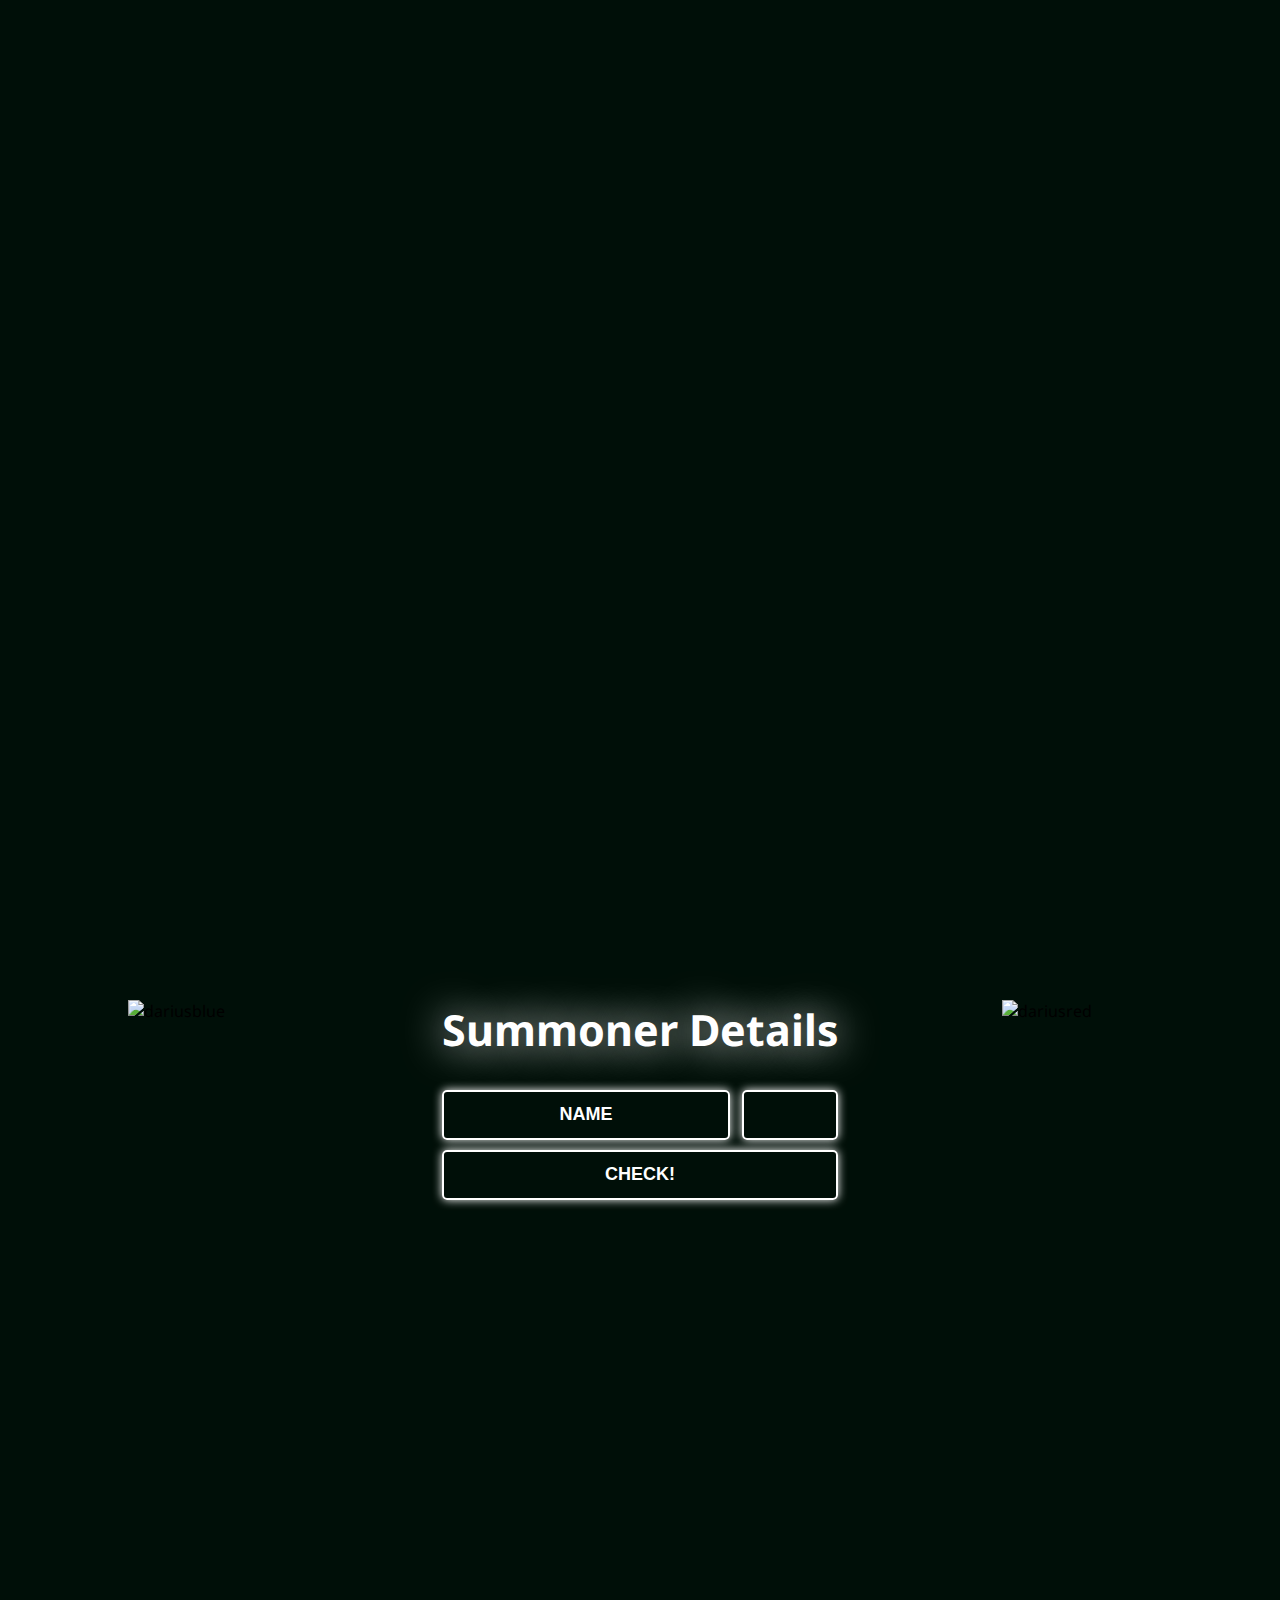
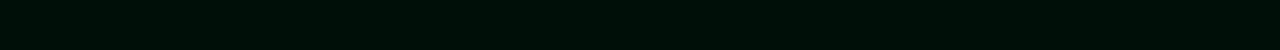
==== index.html @ 62c8da3a "Finish backend" ====
<!DOCTYPE html>
<!--
   ____ _               _                               
  / ___| |__   ___  ___| | __                           
 | |   | '_ \ / _ \/ __| |/ /                           
 | |___| | | |  __/ (__|   <                            
  \____|_| |_|\___|\___|_|\_\                           
 / ___| _   _ _ __ ___  _ __ ___   ___  _ __   ___ _ __ 
 \___ \| | | | '_ ` _ \| '_ ` _ \ / _ \| '_ \ / _ \ '__|
  ___) | |_| | | | | | | | | | | | (_) | | | |  __/ |   
 |____/ \__,_|_| |_| |_|_| |_| |_|\___/|_| |_|\___|_|   
                                                                
-->
<html lang="en">
<head>
    <meta charset="utf-8">
    <meta http-equiv="X-UA-Compatible" content="IE=edge">
    <title>CheckSummoner - Statystyki Graczy League of Legends</title>
    <meta name="viewport" content="width=device-width, initial-scale=1">
    <link rel="stylesheet" type="text/css" href="css/main.css" >

    <link href="https://fonts.googleapis.com/css?family=Noto+Sans:400,700&amp;subset=latin-ext" rel="stylesheet">

    <link rel="stylesheet" href="https://use.fontawesome.com/releases/v5.5.0/css/all.css" integrity="sha384-B4dIYHKNBt8Bc12p+WXckhzcICo0wtJAoU8YZTY5qE0Id1GSseTk6S+L3BlXeVIU" crossorigin="anonymous">

    <script src="https://code.jquery.com/jquery-3.3.1.min.js" integrity="sha256-FgpCb/KJQlLNfOu91ta32o/NMZxltwRo8QtmkMRdAu8=" crossorigin="anonymous"></script>
    
    <script src="js/form__server.js" type="text/javascript" async defer></script>
    <script src="js/getStats.js" type="text/javascript" async defer></script>

    <script src="https://www.google.com/recaptcha/api.js" async defer></script>
    
</head>
<body onselectstart="return false">

    <header>
        <div class="logo"></div>
    </header>

    <main>
        <div class="paralax">
            <h1 class="paralax__text fadein">League of Legends Players Statistics</h1>
            <h1 class="paralax__text paralax__text--sub fadein-delay">Straight from the official game servers</h1>
        </div>

        <div class="params">
            <h1 class="params__text">Summoner Details</h1>
            
            <div class="form">
                <label>
                    <input class="form__name" type="text" autocomplete="off" placeholder="NAME" onfocus="this.placeholder=''" onblur="this.placeholder='NAME'">  
                </label> 

                <label>
                    <div class="form__server">
                        <div class="form__caret-down"></div>
                    </div>
                </label>

                <label>
                    <button class="form__submit g-recaptcha" data-sitekey="6Le92XwUAAAAAMl_jkxFpJVlP50GqnJ6t_as2cTc" data-callback="getStats">CHECK!</button>
                </label>
            </div>

            <div class="servers">
                <div class="servers__item" data-server="NA" data-endpoint="na1">North America</div>
                <div class="servers__item" data-server="EUNE" data-endpoint="eun1">Europe North East</div>
                <div class="servers__item" data-server="EUW" data-endpoint="euw1">Europe West</div>
                <div class="servers__item" data-server="OCE" data-endpoint="oc1">Oceania</div>
                <div class="servers__item" data-server="LAN" data-endpoint="la1">Latin America North</div>
                <div class="servers__item" data-server="LAS" data-endpoint="la2">Latin America South</div>
                <div class="servers__item" data-server="BR" data-endpoint="br1">Brazil</div>
                <div class="servers__item" data-server="JP" data-endpoint="jp1">Japan</div>
                <div class="servers__item" data-server="KR" data-endpoint="kr">Republic of Korea</div>
                <div class="servers__item" data-server="TR" data-endpoint="tr1">Turkey</div>
                <div class="servers__item" data-server="RU" data-endpoint="ru">Russia</div>
                <div class="servers__item" data-server="STOP"><i class="fas fa-angle-right"></i></div>
            </div>

            <img class="params__image-left" src="img/dariusblue.png" alt="dariusblue">
            <img class="params__image-right" src="img/dariusred.png" alt="dariusred">
        </div>
    </main>
    
</body>
</html>
---- css/main.css ----
body {
  margin: 0;
  padding: 0;
  font-family: 'Noto Sans', sans-serif;
  background-color: #000F08;
  cursor: default;
}

/* Global styles */
@-webkit-keyframes fadein {
  from {
    opacity: 0;
    -webkit-transform: translateY(50%);
            transform: translateY(50%);
  }
  to {
    opacity: 1;
    -webkit-transform: translateY(0);
            transform: translateY(0);
  }
}
@keyframes fadein {
  from {
    opacity: 0;
    -webkit-transform: translateY(50%);
            transform: translateY(50%);
  }
  to {
    opacity: 1;
    -webkit-transform: translateY(0);
            transform: translateY(0);
  }
}

.fadein {
  opacity: 0;
  -webkit-animation: fadein 0.7s forwards ease-in-out;
          animation: fadein 0.7s forwards ease-in-out;
}

.fadein-delay {
  -webkit-animation: fadein 0.7s forwards 0.7s ease-in-out;
          animation: fadein 0.7s forwards 0.7s ease-in-out;
}

.logo {
  background-image: url("../img/banner.png");
  background-repeat: no-repeat;
  background-position: center;
  height: 100px;
}

/*Home Styles */
.paralax {
  height: 650px;
  background-image: url("../img/bg.jpg");
  background-repeat: no-repeat;
  background-attachment: fixed;
  background-size: cover;
  position: relative;
  overflow: hidden;
}

.paralax__text {
  text-align: center;
  margin-top: 260px;
  font-size: 40px;
  color: #fff;
  text-shadow: 0 0 50px #fff;
  text-transform: uppercase;
  font-weight: 900;
  opacity: 0;
}

.paralax__text--sub {
  font-size: 22px;
  margin: 0;
}

.params {
  height: 100vh;
  overflow: auto;
  position: relative;
}

.params__text {
  color: #fff;
  text-align: center;
  font-size: 43px;
  margin-top: 250px;
  text-shadow: 0 0 40px #fff;
}

.params .params__image-left, .params .params__image-right {
  width: 150px;
  position: absolute;
  top: 250px;
}

.params__image-left {
  left: 10%;
}

.params__image-right {
  right: 10%;
}

.form__name, .form__server, .form__submit, .servers__item {
  background: none;
  color: #fff;
  border: 2px solid #fff;
  -webkit-box-shadow: 0 0 10px #fff;
          box-shadow: 0 0 10px #fff;
  outline: none;
  font-weight: 900;
  font-size: 18px;
  margin: 2px;
  -webkit-transition: .5s ease-in-out;
  transition: .5s ease-in-out;
  height: 50px;
  -webkit-box-sizing: border-box;
          box-sizing: border-box;
  border-radius: 5px;
}

.form {
  width: 400px;
  margin-left: auto;
  margin-right: auto;
}

.form__name {
  padding: 5px;
  width: 72%;
  text-align: center;
}

.form__name:focus, .form__name:hover {
  -webkit-box-shadow: 0 0 30px #fff;
          box-shadow: 0 0 30px #fff;
}

.form__server {
  width: 24%;
  float: right;
  line-height: 46px;
  padding-left: 15px;
  position: relative;
}

.form__server::after {
  content: '\f0d7';
  font-family: "Font Awesome 5 Free";
  float: right;
  padding-right: 10px;
}

.form__server:focus, .form__server:hover {
  -webkit-box-shadow: 0 0 30px #fff;
          box-shadow: 0 0 30px #fff;
}

.form__submit {
  margin-top: 8px;
  width: calc(100% - 4px);
  position: relative;
  overflow: hidden;
}

.form__submit::before, .form__submit::after {
  content: '';
  position: absolute;
  background-color: #139A43;
  height: 300px;
  width: 300px;
  -webkit-transform: rotate(45deg);
          transform: rotate(45deg);
  -webkit-transition: .2s linear;
  transition: .2s linear;
  -webkit-transition-property: top, left, right;
  transition-property: top, left, right;
  z-index: -1;
}

.form__submit::before {
  top: -100px;
  left: -360px;
}

.form__submit::after {
  top: -160px;
  right: -360px;
}

.form__submit:focus::before, .form__submit:hover::before {
  left: -142px;
}

.form__submit:focus::after, .form__submit:hover::after {
  right: -127px;
}

.form__submit:focus, .form__submit:hover {
  border: 2px solid #139A43;
  -webkit-box-shadow: 0 0 30px #139A43;
          box-shadow: 0 0 30px #139A43;
}

.servers {
  width: 450px;
  margin-left: auto;
  margin-right: auto;
  text-align: center;
  overflow: auto;
  display: none;
}

.servers__item {
  height: 40px;
  width: calc(50% - 10px);
  float: left;
  font-size: 16px;
  padding: 5px;
  margin: 5px;
  -webkit-box-shadow: 0 0 5px #fff;
          box-shadow: 0 0 5px #fff;
}

::-webkit-input-placeholder {
  color: #fff;
  opacity: 1;
}

:-ms-input-placeholder {
  color: #fff;
  opacity: 1;
}

::-ms-input-placeholder {
  color: #fff;
  opacity: 1;
}

::placeholder {
  color: #fff;
  opacity: 1;
}
/*# sourceMappingURL=main.css.map */
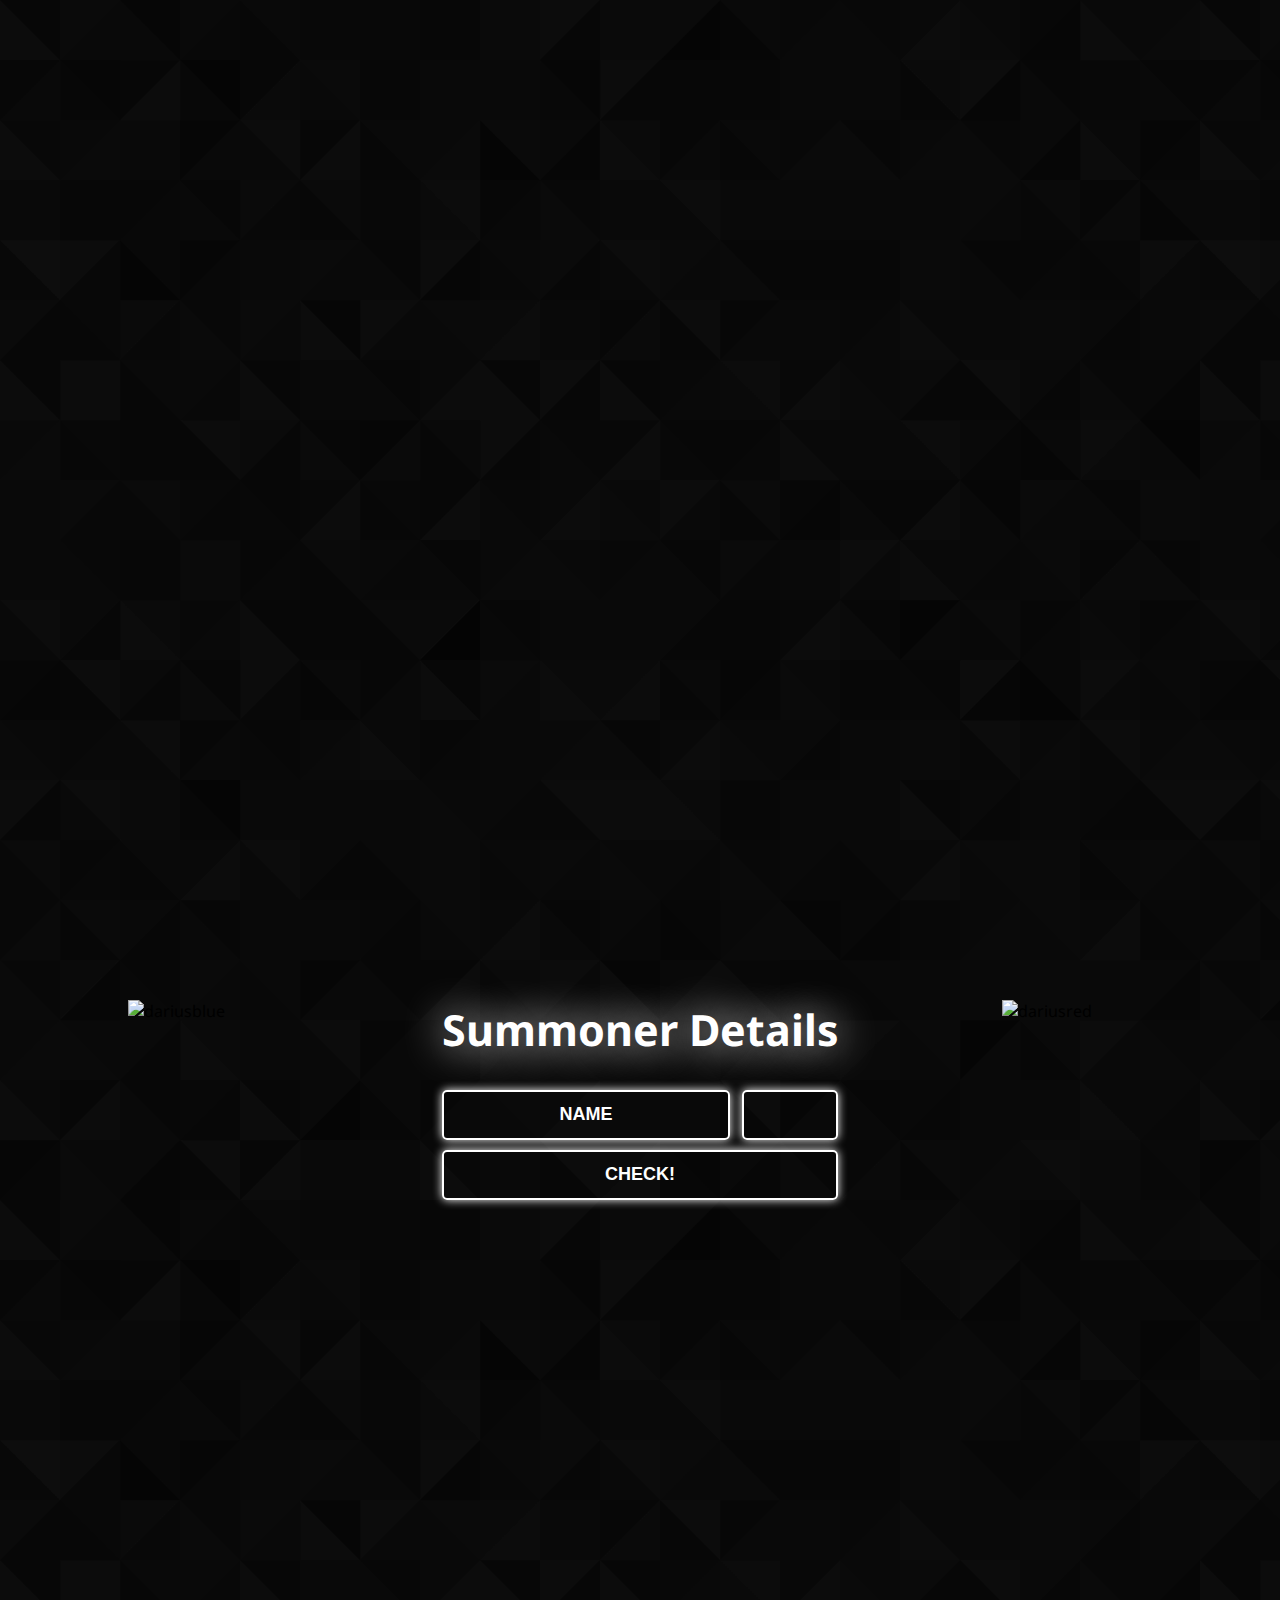
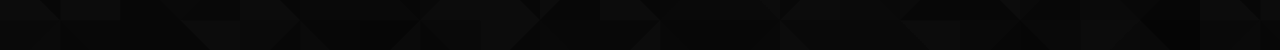
==== commit 33853cc1: "Complete prototype" ====
--- a/index.html
+++ b/index.html
@@ -1,86 +1,172 @@
 <!DOCTYPE html>
 <!--
-   ____ _               _                               
-  / ___| |__   ___  ___| | __                           
- | |   | '_ \ / _ \/ __| |/ /                           
- | |___| | | |  __/ (__|   <                            
-  \____|_| |_|\___|\___|_|\_\                           
- / ___| _   _ _ __ ___  _ __ ___   ___  _ __   ___ _ __ 
- \___ \| | | | '_ ` _ \| '_ ` _ \ / _ \| '_ \ / _ \ '__|
-  ___) | |_| | | | | | | | | | | | (_) | | | |  __/ |   
- |____/ \__,_|_| |_| |_|_| |_| |_|\___/|_| |_|\___|_|   
-                                                                
+	  ____ _               _
+	 / ___| |__   ___  ___| | __
+	| |   | '_ \ / _ \/ __| |/ /
+	| |___| | | |  __/ (__|   <
+	 \____|_| |_|\___|\___|_|\_\
+	/ ___| _   _ _ __ ___  _ __ ___   ___  _ __   ___ _ __
+	\___ \| | | | '_ ` _ \| '_ ` _ \ / _ \| '_ \ / _ \ '__|
+	 ___) | |_| | | | | | | | | | | | (_) | | | |  __/ |
+	|____/ \__,_|_| |_| |_|_| |_| |_|\___/|_| |_|\___|_|
 -->
 <html lang="en">
-<head>
-    <meta charset="utf-8">
-    <meta http-equiv="X-UA-Compatible" content="IE=edge">
-    <title>CheckSummoner - Statystyki Graczy League of Legends</title>
-    <meta name="viewport" content="width=device-width, initial-scale=1">
-    <link rel="stylesheet" type="text/css" href="css/main.css" >
+	<head>
+		<meta charset="utf-8" />
+		<meta http-equiv="X-UA-Compatible" content="IE=edge" />
 
-    <link href="https://fonts.googleapis.com/css?family=Noto+Sans:400,700&amp;subset=latin-ext" rel="stylesheet">
+		<title>CheckSummoner - League of Legends Players Statistics</title>
+		<meta
+			name="description"
+			content="Check stats of League of Legends players from around the world - quickly and without any problems. CheckSummoner is an extremely easy to use page that allows you to check the statistics of a given player."
+		/>
+		<meta
+			name="keywords"
+			content="league, legends, lol, match, summoner, stats, check, summoner, checksummoner, ga, ml, ShatterPlayer, mastery, masteries, ranked"
+		/>
 
-    <link rel="stylesheet" href="https://use.fontawesome.com/releases/v5.5.0/css/all.css" integrity="sha384-B4dIYHKNBt8Bc12p+WXckhzcICo0wtJAoU8YZTY5qE0Id1GSseTk6S+L3BlXeVIU" crossorigin="anonymous">
+		<meta name="viewport" content="width=device-width, initial-scale=1" />
+		<link rel="stylesheet" type="text/css" href="css/main.css" />
 
-    <script src="https://code.jquery.com/jquery-3.3.1.min.js" integrity="sha256-FgpCb/KJQlLNfOu91ta32o/NMZxltwRo8QtmkMRdAu8=" crossorigin="anonymous"></script>
-    
-    <script src="js/form__server.js" type="text/javascript" async defer></script>
-    <script src="js/getStats.js" type="text/javascript" async defer></script>
+		<link
+			href="https://fonts.googleapis.com/css?family=Noto+Sans:400,700&amp;subset=latin-ext"
+			rel="stylesheet"
+		/>
 
-    <script src="https://www.google.com/recaptcha/api.js" async defer></script>
-    
-</head>
-<body onselectstart="return false">
+		<link
+			rel="stylesheet"
+			href="https://use.fontawesome.com/releases/v5.5.0/css/all.css"
+			integrity="sha384-B4dIYHKNBt8Bc12p+WXckhzcICo0wtJAoU8YZTY5qE0Id1GSseTk6S+L3BlXeVIU"
+			crossorigin="anonymous"
+		/>
 
-    <header>
-        <div class="logo"></div>
-    </header>
+		<script
+			src="https://code.jquery.com/jquery-3.3.1.min.js"
+			integrity="sha256-FgpCb/KJQlLNfOu91ta32o/NMZxltwRo8QtmkMRdAu8="
+			crossorigin="anonymous"
+		></script>
 
-    <main>
-        <div class="paralax">
-            <h1 class="paralax__text fadein">League of Legends Players Statistics</h1>
-            <h1 class="paralax__text paralax__text--sub fadein-delay">Straight from the official game servers</h1>
-        </div>
+		<script
+			src="js/form__server.js"
+			type="text/javascript"
+			async
+			defer
+		></script>
+		<script src="js/CSAPI.js" type="text/javascript"></script>
 
-        <div class="params">
-            <h1 class="params__text">Summoner Details</h1>
-            
-            <div class="form">
-                <label>
-                    <input class="form__name" type="text" autocomplete="off" placeholder="NAME" onfocus="this.placeholder=''" onblur="this.placeholder='NAME'">  
-                </label> 
+		<script src="https://www.google.com/recaptcha/api.js" async defer></script>
 
-                <label>
-                    <div class="form__server">
-                        <div class="form__caret-down"></div>
-                    </div>
-                </label>
+		<meta
+			name="google-site-verification"
+			content="jsrsZYCieObOzCrytRKdNk5a-mWP0N6QZvrIZx-pI2w"
+		/>
+	</head>
+	<body onselectstart="return false">
+		<header><div class="logo"></div></header>
 
-                <label>
-                    <button class="form__submit g-recaptcha" data-sitekey="6Le92XwUAAAAAMl_jkxFpJVlP50GqnJ6t_as2cTc" data-callback="getStats">CHECK!</button>
-                </label>
-            </div>
+		<main>
+			<div class="paralax">
+				<h1 class="paralax__text fadein">
+					League of Legends Players Statistics
+				</h1>
+				<h1 class="paralax__text paralax__text--sub fadein-delay">
+					Straight from the official game servers
+				</h1>
+			</div>
 
-            <div class="servers">
-                <div class="servers__item" data-server="NA" data-endpoint="na1">North America</div>
-                <div class="servers__item" data-server="EUNE" data-endpoint="eun1">Europe North East</div>
-                <div class="servers__item" data-server="EUW" data-endpoint="euw1">Europe West</div>
-                <div class="servers__item" data-server="OCE" data-endpoint="oc1">Oceania</div>
-                <div class="servers__item" data-server="LAN" data-endpoint="la1">Latin America North</div>
-                <div class="servers__item" data-server="LAS" data-endpoint="la2">Latin America South</div>
-                <div class="servers__item" data-server="BR" data-endpoint="br1">Brazil</div>
-                <div class="servers__item" data-server="JP" data-endpoint="jp1">Japan</div>
-                <div class="servers__item" data-server="KR" data-endpoint="kr">Republic of Korea</div>
-                <div class="servers__item" data-server="TR" data-endpoint="tr1">Turkey</div>
-                <div class="servers__item" data-server="RU" data-endpoint="ru">Russia</div>
-                <div class="servers__item" data-server="STOP"><i class="fas fa-angle-right"></i></div>
-            </div>
+			<div class="params">
+				<h1 class="params__text">Summoner Details</h1>
 
-            <img class="params__image-left" src="img/dariusblue.png" alt="dariusblue">
-            <img class="params__image-right" src="img/dariusred.png" alt="dariusred">
-        </div>
-    </main>
-    
-</body>
-</html>+				<div class="form">
+					<label>
+						<input
+							class="form__name"
+							type="text"
+							autocomplete="off"
+							placeholder="NAME"
+							onfocus="this.placeholder=''"
+							onblur="this.placeholder='NAME'"
+						/>
+					</label>
+
+					<label>
+						<div class="form__server"><div class="form__caret-down"></div></div>
+					</label>
+
+					<label>
+						<button class="form__submit" onclick="submit()">CHECK!</button>
+					</label>
+
+					<div class="form__error"></div>
+
+					<div class="form__overlay"></div>
+
+					<div
+						class="g-recaptcha"
+						data-sitekey="6Le92XwUAAAAAMl_jkxFpJVlP50GqnJ6t_as2cTc"
+						data-callback="getStats"
+						data-size="invisible"
+					></div>
+				</div>
+
+				<div class="servers">
+					<div class="servers__item" data-server="NA" data-endpoint="na1">
+						North America
+					</div>
+					<div class="servers__item" data-server="EUNE" data-endpoint="eun1">
+						Europe North East
+					</div>
+					<div class="servers__item" data-server="EUW" data-endpoint="euw1">
+						Europe West
+					</div>
+					<div class="servers__item" data-server="OCE" data-endpoint="oc1">
+						Oceania
+					</div>
+					<div class="servers__item" data-server="LAN" data-endpoint="la1">
+						Latin America North
+					</div>
+					<div class="servers__item" data-server="LAS" data-endpoint="la2">
+						Latin America South
+					</div>
+					<div class="servers__item" data-server="BR" data-endpoint="br1">
+						Brazil
+					</div>
+					<div class="servers__item" data-server="JP" data-endpoint="jp1">
+						Japan
+					</div>
+					<div class="servers__item" data-server="KR" data-endpoint="kr">
+						Republic of Korea
+					</div>
+					<div class="servers__item" data-server="TR" data-endpoint="tr1">
+						Turkey
+					</div>
+					<div class="servers__item" data-server="RU" data-endpoint="ru">
+						Russia
+					</div>
+					<div class="servers__item" data-server="STOP">
+						<i class="fas fa-angle-right"></i>
+					</div>
+				</div>
+
+				<img
+					class="params__image-left"
+					src="img/dariusblue.png"
+					alt="dariusblue"
+				/>
+				<img
+					class="params__image-right"
+					src="img/dariusred.png"
+					alt="dariusred"
+				/>
+			</div>
+		</main>
+
+		<div class="change"></div>
+
+		<!--
+			<script>
+				$("main").load("stats.html");
+			</script>
+		-->
+	</body>
+</html>
--- a/css/main.css
+++ b/css/main.css
@@ -1,9 +1,13 @@
+/* Background pattern from Toptal Subtle Patterns */
 body {
   margin: 0;
   padding: 0;
-  font-family: 'Noto Sans', sans-serif;
-  background-color: #000F08;
+  font-family: "Noto Sans", sans-serif;
+  background-color: #000f08;
   cursor: default;
+  overflow-x: hidden;
+  position: relative;
+  background-image: url("../img/stats_bg.png");
 }
 
 /* Global styles */
@@ -50,7 +54,21 @@
   height: 100px;
 }
 
-/*Home Styles */
+.change {
+  width: 100%;
+  height: 100%;
+  background-color: white;
+  position: fixed;
+  top: 0;
+  left: 100%;
+}
+
+.change--animate {
+  -webkit-animation: change .3s forwards linear;
+          animation: change .3s forwards linear;
+}
+
+/* Home Styles */
 .paralax {
   height: 650px;
   background-image: url("../img/bg.jpg");
@@ -115,8 +133,8 @@
   font-weight: 900;
   font-size: 18px;
   margin: 2px;
-  -webkit-transition: .5s ease-in-out;
-  transition: .5s ease-in-out;
+  -webkit-transition: 0.2s ease-in-out;
+  transition: 0.2s ease-in-out;
   height: 50px;
   -webkit-box-sizing: border-box;
           box-sizing: border-box;
@@ -127,17 +145,19 @@
   width: 400px;
   margin-left: auto;
   margin-right: auto;
+  position: relative;
 }
 
 .form__name {
   padding: 5px;
   width: 72%;
   text-align: center;
+  float: left;
 }
 
 .form__name:focus, .form__name:hover {
-  -webkit-box-shadow: 0 0 30px #fff;
-          box-shadow: 0 0 30px #fff;
+  -webkit-box-shadow: 0 0 20px #fff;
+          box-shadow: 0 0 20px #fff;
 }
 
 .form__server {
@@ -149,15 +169,15 @@
 }
 
 .form__server::after {
-  content: '\f0d7';
+  content: "\f0d7";
   font-family: "Font Awesome 5 Free";
   float: right;
   padding-right: 10px;
 }
 
 .form__server:focus, .form__server:hover {
-  -webkit-box-shadow: 0 0 30px #fff;
-          box-shadow: 0 0 30px #fff;
+  -webkit-box-shadow: 0 0 20px #fff;
+          box-shadow: 0 0 20px #fff;
 }
 
 .form__submit {
@@ -165,18 +185,22 @@
   width: calc(100% - 4px);
   position: relative;
   overflow: hidden;
+  -webkit-transition-property: border, -webkit-box-shadow;
+  transition-property: border, -webkit-box-shadow;
+  transition-property: box-shadow, border;
+  transition-property: box-shadow, border, -webkit-box-shadow;
 }
 
 .form__submit::before, .form__submit::after {
-  content: '';
+  content: "";
   position: absolute;
-  background-color: #139A43;
+  background-color: #139a43;
   height: 300px;
   width: 300px;
   -webkit-transform: rotate(45deg);
           transform: rotate(45deg);
-  -webkit-transition: .2s linear;
-  transition: .2s linear;
+  -webkit-transition: 0.2s linear;
+  transition: 0.2s linear;
   -webkit-transition-property: top, left, right;
   transition-property: top, left, right;
   z-index: -1;
@@ -201,9 +225,33 @@
 }
 
 .form__submit:focus, .form__submit:hover {
-  border: 2px solid #139A43;
-  -webkit-box-shadow: 0 0 30px #139A43;
-          box-shadow: 0 0 30px #139A43;
+  border: 2px solid #139a43;
+  -webkit-box-shadow: 0 0 30px #139a43;
+          box-shadow: 0 0 30px #139a43;
+}
+
+.form__submit--clicked {
+  background-color: #139a43;
+  border: 2px solid #139a43;
+  -webkit-box-shadow: 0 0 30px #139a43;
+          box-shadow: 0 0 30px #139a43;
+}
+
+.form__error {
+  color: #bc0000;
+  font-weight: 900;
+  text-align: center;
+  font-size: 22px;
+  margin-top: 10px;
+}
+
+.form__overlay {
+  display: none;
+  position: absolute;
+  width: 100%;
+  height: 100%;
+  top: 0;
+  left: 0;
 }
 
 .servers {
@@ -245,4 +293,230 @@
   color: #fff;
   opacity: 1;
 }
+
+/* Stats Styles */
+.player {
+  width: 100%;
+  height: 150px;
+  display: -webkit-box;
+  display: -ms-flexbox;
+  display: flex;
+  -webkit-box-pack: center;
+      -ms-flex-pack: center;
+          justify-content: center;
+  -webkit-box-align: center;
+      -ms-flex-align: center;
+          align-items: center;
+}
+
+.player__icon {
+  height: 100px;
+  border-radius: 5px;
+  margin-right: 30px;
+}
+
+.player__nick {
+  color: white;
+  font-weight: 900;
+  font-size: 30px;
+}
+
+.player__lvl {
+  font-weight: 900;
+  margin-left: 30px;
+  font-size: 26px;
+  color: #139a43;
+}
+
+.wrapper0 {
+  min-height: 400px;
+  width: 100%;
+  display: -webkit-box;
+  display: -ms-flexbox;
+  display: flex;
+  -webkit-box-align: center;
+      -ms-flex-align: center;
+          align-items: center;
+  -webkit-box-pack: center;
+      -ms-flex-pack: center;
+          justify-content: center;
+}
+
+.wrapper1 {
+  width: 100%;
+  min-height: 200px;
+  display: -webkit-box;
+  display: -ms-flexbox;
+  display: flex;
+  -ms-flex-wrap: wrap;
+      flex-wrap: wrap;
+  -webkit-box-pack: center;
+      -ms-flex-pack: center;
+          justify-content: center;
+}
+
+.rank, .rank__overlay {
+  display: -webkit-box;
+  display: -ms-flexbox;
+  display: flex;
+  -webkit-box-pack: center;
+      -ms-flex-pack: center;
+          justify-content: center;
+  -webkit-box-align: center;
+      -ms-flex-align: center;
+          align-items: center;
+  -webkit-box-orient: vertical;
+  -webkit-box-direction: normal;
+      -ms-flex-direction: column;
+          flex-direction: column;
+}
+
+.rank {
+  width: calc(100% / 3);
+  position: relative;
+}
+
+.rank__img {
+  width: 40%;
+  -webkit-transition: opacity 0.3s ease-in-out;
+  transition: opacity 0.3s ease-in-out;
+}
+
+.rank__text {
+  color: white;
+  font-weight: 900;
+  font-size: 18px;
+  line-height: 20px;
+}
+
+.rank__text--green {
+  color: #139a43;
+}
+
+.rank__text--red {
+  color: #bc0000;
+}
+
+.rank__text--blue {
+  color: #001f86;
+}
+
+.rank__overlay {
+  position: absolute;
+  top: 0;
+  left: 0;
+  width: 100%;
+  height: 100%;
+  opacity: 0;
+  -webkit-transition: opacity 0.3s ease-in-out;
+  transition: opacity 0.3s ease-in-out;
+}
+
+.rank--has-hover:hover .rank__img {
+  opacity: 0;
+}
+
+.rank--has-hover:hover .rank__overlay {
+  opacity: 1;
+}
+
+.mastery {
+  display: -webkit-box;
+  display: -ms-flexbox;
+  display: flex;
+  -webkit-box-pack: center;
+      -ms-flex-pack: center;
+          justify-content: center;
+  -webkit-box-align: center;
+      -ms-flex-align: center;
+          align-items: center;
+  -webkit-box-orient: vertical;
+  -webkit-box-direction: normal;
+      -ms-flex-direction: column;
+          flex-direction: column;
+  width: calc(100% / 3);
+}
+
+.mastery:hover .mastery__text--lvl {
+  opacity: 0;
+}
+
+.mastery:hover .mastery__text--points {
+  opacity: 1;
+}
+
+.mastery__img {
+  border-radius: 5px;
+  width: 140px;
+}
+
+.mastery__text {
+  font-weight: 900;
+  color: white;
+  font-size: 22px;
+  -webkit-transition: opacity 0.3s ease-in-out;
+  transition: opacity 0.3s ease-in-out;
+}
+
+.mastery__text--lvl {
+  font-size: 15px;
+  color: #139a43;
+  opacity: 1;
+}
+
+.mastery__text--points {
+  font-size: 15px;
+  color: #001f86;
+  display: block;
+  position: relative;
+  bottom: 20px;
+  opacity: 0;
+}
+
+.match {
+  margin: 5px;
+  width: 500px;
+  height: 200px;
+  display: -webkit-box;
+  display: -ms-flexbox;
+  display: flex;
+  -webkit-box-pack: center;
+      -ms-flex-pack: center;
+          justify-content: center;
+  -webkit-box-align: center;
+      -ms-flex-align: center;
+          align-items: center;
+}
+
+.match__info {
+  padding: 0 20px;
+}
+
+.match__text {
+  display: block;
+  color: white;
+  font-weight: 900;
+  font-size: 19px;
+}
+
+.match__text--champ {
+  font-size: 27px;
+}
+
+.match__text--lane {
+  color: #bc0000;
+}
+
+.match__text--time {
+  color: #139a43;
+}
+
+.line {
+  width: 80%;
+  height: 2px;
+  background-color: white;
+  opacity: 0.5;
+  margin-left: auto;
+  margin-right: auto;
+}
 /*# sourceMappingURL=main.css.map */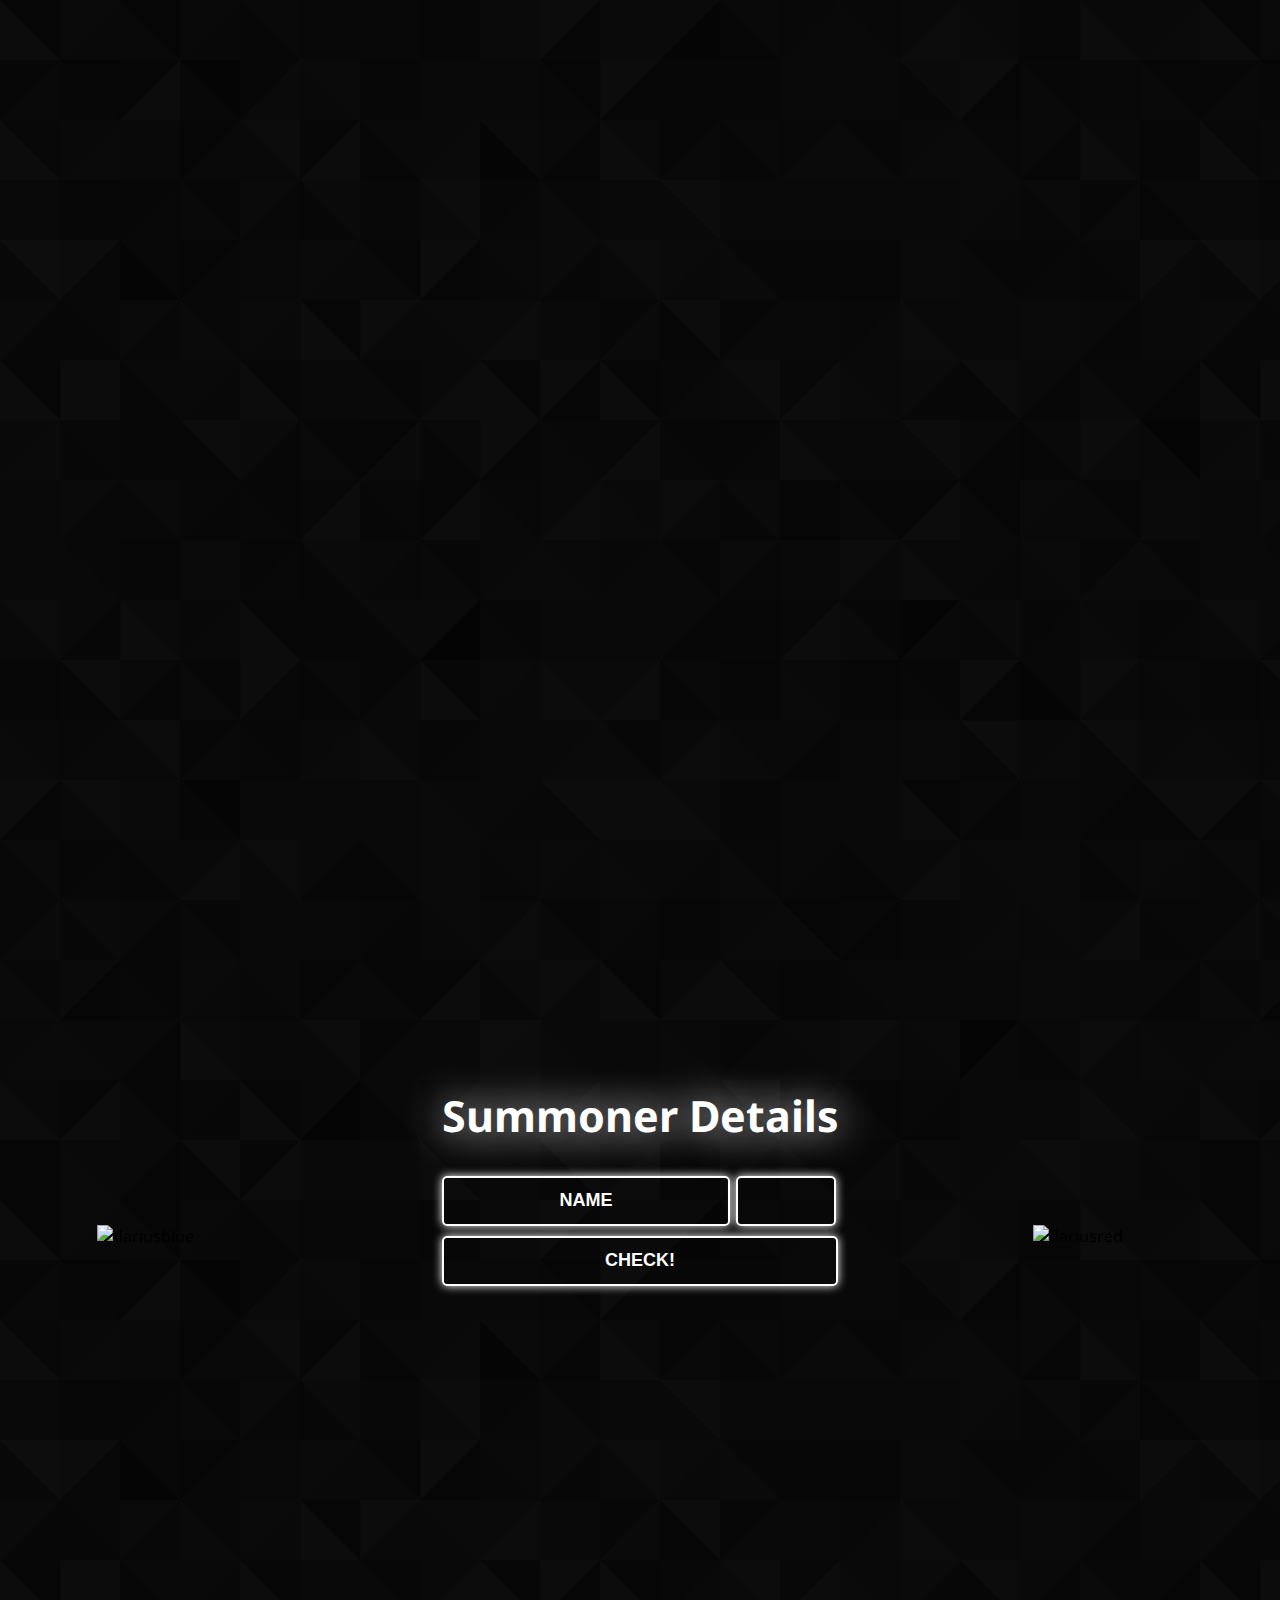
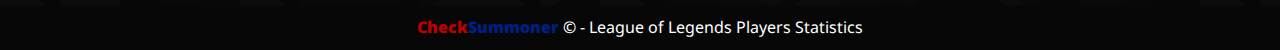
==== commit a7c36cf4: "Working on mobile version" ====
--- a/index.html
+++ b/index.html
@@ -56,6 +56,84 @@
 
 		<script src="https://www.google.com/recaptcha/api.js" async defer></script>
 
+		<!--Favicon-->
+		<link
+			rel="apple-touch-icon"
+			sizes="57x57"
+			href="img/favicon/apple-icon-57x57.png"
+		/>
+		<link
+			rel="apple-touch-icon"
+			sizes="60x60"
+			href="img/favicon/apple-icon-60x60.png"
+		/>
+		<link
+			rel="apple-touch-icon"
+			sizes="72x72"
+			href="img/favicon/apple-icon-72x72.png"
+		/>
+		<link
+			rel="apple-touch-icon"
+			sizes="76x76"
+			href="img/favicon/apple-icon-76x76.png"
+		/>
+		<link
+			rel="apple-touch-icon"
+			sizes="114x114"
+			href="img/favicon/apple-icon-114x114.png"
+		/>
+		<link
+			rel="apple-touch-icon"
+			sizes="120x120"
+			href="img/favicon/apple-icon-120x120.png"
+		/>
+		<link
+			rel="apple-touch-icon"
+			sizes="144x144"
+			href="img/favicon/apple-icon-144x144.png"
+		/>
+		<link
+			rel="apple-touch-icon"
+			sizes="152x152"
+			href="img/favicon/apple-icon-152x152.png"
+		/>
+		<link
+			rel="apple-touch-icon"
+			sizes="180x180"
+			href="img/favicon/apple-icon-180x180.png"
+		/>
+		<link
+			rel="icon"
+			type="image/png"
+			sizes="192x192"
+			href="img/favicon/android-icon-192x192.png"
+		/>
+		<link
+			rel="icon"
+			type="image/png"
+			sizes="32x32"
+			href="img/favicon/favicon-32x32.png"
+		/>
+		<link
+			rel="icon"
+			type="image/png"
+			sizes="96x96"
+			href="img/favicon/favicon-96x96.png"
+		/>
+		<link
+			rel="icon"
+			type="image/png"
+			sizes="16x16"
+			href="img/favicon/favicon-16x16.png"
+		/>
+		<meta name="msapplication-TileColor" content="#ffffff" />
+		<meta
+			name="msapplication-TileImage"
+			content="img/favicon/ms-icon-144x144.png"
+		/>
+		<meta name="theme-color" content="#ffffff" />
+		<!-- -->
+
 		<meta
 			name="google-site-verification"
 			content="jsrsZYCieObOzCrytRKdNk5a-mWP0N6QZvrIZx-pI2w"
@@ -69,7 +147,10 @@
 				<h1 class="paralax__text fadein">
 					League of Legends Players Statistics
 				</h1>
-				<h1 class="paralax__text paralax__text--sub fadein-delay">
+				<h1
+					class="paralax__text paralax__text--sub fadein-delay"
+					data-depth="0.6"
+				>
 					Straight from the official game servers
 				</h1>
 			</div>
@@ -77,89 +158,102 @@
 			<div class="params">
 				<h1 class="params__text">Summoner Details</h1>
 
-				<div class="form">
-					<label>
-						<input
-							class="form__name"
-							type="text"
-							autocomplete="off"
-							placeholder="NAME"
-							onfocus="this.placeholder=''"
-							onblur="this.placeholder='NAME'"
-						/>
-					</label>
-
-					<label>
-						<div class="form__server"><div class="form__caret-down"></div></div>
-					</label>
-
-					<label>
-						<button class="form__submit" onclick="submit()">CHECK!</button>
-					</label>
-
-					<div class="form__error"></div>
-
-					<div class="form__overlay"></div>
-
-					<div
-						class="g-recaptcha"
-						data-sitekey="6Le92XwUAAAAAMl_jkxFpJVlP50GqnJ6t_as2cTc"
-						data-callback="getStats"
-						data-size="invisible"
-					></div>
+				<div class="params__flex-wrapper">
+					<div class="form">
+						<label>
+							<input
+								class="form__name"
+								type="text"
+								autocomplete="off"
+								placeholder="NAME"
+								onfocus="this.placeholder=''"
+								onblur="this.placeholder='NAME'"
+							/>
+						</label>
+
+						<label>
+							<div class="form__server">
+								<div class="form__caret-down"></div>
+							</div>
+						</label>
+
+						<label>
+							<button class="form__submit" onclick="submit()">CHECK!</button>
+						</label>
+
+						<div class="form__error"></div>
+
+						<div class="form__overlay"></div>
+
+						<div
+							class="g-recaptcha"
+							data-sitekey="6Le92XwUAAAAAMl_jkxFpJVlP50GqnJ6t_as2cTc"
+							data-callback="getStats"
+							data-size="invisible"
+							data-error-callback="error"
+						></div>
+					</div>
+
+					<div class="servers">
+						<div class="servers__item" data-server="NA" data-endpoint="na1">
+							North America
+						</div>
+						<div class="servers__item" data-server="EUNE" data-endpoint="eun1">
+							Europe North East
+						</div>
+						<div class="servers__item" data-server="EUW" data-endpoint="euw1">
+							Europe West
+						</div>
+						<div class="servers__item" data-server="OCE" data-endpoint="oc1">
+							Oceania
+						</div>
+						<div class="servers__item" data-server="LAN" data-endpoint="la1">
+							Latin America North
+						</div>
+						<div class="servers__item" data-server="LAS" data-endpoint="la2">
+							Latin America South
+						</div>
+						<div class="servers__item" data-server="BR" data-endpoint="br1">
+							Brazil
+						</div>
+						<div class="servers__item" data-server="JP" data-endpoint="jp1">
+							Japan
+						</div>
+						<div class="servers__item" data-server="KR" data-endpoint="kr">
+							Republic of Korea
+						</div>
+						<div class="servers__item" data-server="TR" data-endpoint="tr1">
+							Turkey
+						</div>
+						<div class="servers__item" data-server="RU" data-endpoint="ru">
+							Russia
+						</div>
+						<div class="servers__item" data-server="STOP">
+							<i class="fas fa-angle-right"></i>
+						</div>
+					</div>
+
+					<img
+						class="params__image-left"
+						src="img/dariusblue.png"
+						alt="dariusblue"
+					/>
+					<img
+						class="params__image-right"
+						src="img/dariusred.png"
+						alt="dariusred"
+					/>
 				</div>
-
-				<div class="servers">
-					<div class="servers__item" data-server="NA" data-endpoint="na1">
-						North America
-					</div>
-					<div class="servers__item" data-server="EUNE" data-endpoint="eun1">
-						Europe North East
-					</div>
-					<div class="servers__item" data-server="EUW" data-endpoint="euw1">
-						Europe West
-					</div>
-					<div class="servers__item" data-server="OCE" data-endpoint="oc1">
-						Oceania
-					</div>
-					<div class="servers__item" data-server="LAN" data-endpoint="la1">
-						Latin America North
-					</div>
-					<div class="servers__item" data-server="LAS" data-endpoint="la2">
-						Latin America South
-					</div>
-					<div class="servers__item" data-server="BR" data-endpoint="br1">
-						Brazil
-					</div>
-					<div class="servers__item" data-server="JP" data-endpoint="jp1">
-						Japan
-					</div>
-					<div class="servers__item" data-server="KR" data-endpoint="kr">
-						Republic of Korea
-					</div>
-					<div class="servers__item" data-server="TR" data-endpoint="tr1">
-						Turkey
-					</div>
-					<div class="servers__item" data-server="RU" data-endpoint="ru">
-						Russia
-					</div>
-					<div class="servers__item" data-server="STOP">
-						<i class="fas fa-angle-right"></i>
-					</div>
-				</div>
-
-				<img
-					class="params__image-left"
-					src="img/dariusblue.png"
-					alt="dariusblue"
-				/>
-				<img
-					class="params__image-right"
-					src="img/dariusred.png"
-					alt="dariusred"
-				/>
 			</div>
 		</main>
+
+		<footer>
+			<div class="footer">
+				<span class="footer__redtext">Check</span
+				><span class="footer__bluetext">Summoner</span> &copy; - League of
+				Legends Players Statistics
+			</div>
+		</footer>
 
 		<div class="change"></div>
 
@@ -167,6 +261,5 @@
 			<script>
 				$("main").load("stats.html");
 			</script>
-		-->
-	</body>
+		--></body>
 </html>
--- a/css/main.css
+++ b/css/main.css
@@ -3,7 +3,7 @@
   margin: 0;
   padding: 0;
   font-family: "Noto Sans", sans-serif;
-  background-color: #000f08;
+  background-color: #070707;
   cursor: default;
   overflow-x: hidden;
   position: relative;
@@ -54,6 +54,13 @@
   height: 100px;
 }
 
+@media only screen and (max-width: 680px) {
+  .logo {
+    background-image: url("../img/bannermobile.png");
+    height: 60px;
+  }
+}
+
 .change {
   width: 100%;
   height: 100%;
@@ -66,6 +73,31 @@
 .change--animate {
   -webkit-animation: change .3s forwards linear;
           animation: change .3s forwards linear;
+}
+
+.footer {
+  width: 100%;
+  height: 5vh;
+  background-color: #070707;
+  color: white;
+  text-align: center;
+  line-height: 5vh;
+}
+
+.footer__redtext {
+  color: #bc0000;
+  font-weight: 900;
+}
+
+.footer__bluetext {
+  color: #001f86;
+  font-weight: 900;
+}
+
+@media only screen and (max-width: 680px) {
+  .footer {
+    font-size: 12px;
+  }
 }
 
 /* Home Styles */
@@ -75,13 +107,23 @@
   background-repeat: no-repeat;
   background-attachment: fixed;
   background-size: cover;
-  position: relative;
-  overflow: hidden;
+  overflow: auto;
+  display: -webkit-box;
+  display: -ms-flexbox;
+  display: flex;
+  -webkit-box-pack: center;
+      -ms-flex-pack: center;
+          justify-content: center;
+  -ms-flex-line-pack: center;
+      align-content: center;
+  -webkit-box-orient: vertical;
+  -webkit-box-direction: normal;
+      -ms-flex-direction: column;
+          flex-direction: column;
 }
 
 .paralax__text {
   text-align: center;
-  margin-top: 260px;
   font-size: 40px;
   color: #fff;
   text-shadow: 0 0 50px #fff;
@@ -92,38 +134,73 @@
 
 .paralax__text--sub {
   font-size: 22px;
-  margin: 0;
+}
+
+@media only screen and (max-width: 680px) {
+  .paralax {
+    height: 500px;
+  }
+  .paralax__text {
+    font-size: 30px;
+  }
+  .paralax__text--sub {
+    font-size: 14px;
+  }
 }
 
 .params {
-  height: 100vh;
+  height: 95vh;
   overflow: auto;
-  position: relative;
+  display: -webkit-box;
+  display: -ms-flexbox;
+  display: flex;
+  -webkit-box-orient: vertical;
+  -webkit-box-direction: normal;
+      -ms-flex-direction: column;
+          flex-direction: column;
+  -webkit-box-align: center;
+      -ms-flex-align: center;
+          align-items: center;
+  -webkit-box-pack: center;
+      -ms-flex-pack: center;
+          justify-content: center;
 }
 
 .params__text {
   color: #fff;
   text-align: center;
   font-size: 43px;
-  margin-top: 250px;
   text-shadow: 0 0 40px #fff;
 }
 
-.params .params__image-left, .params .params__image-right {
+.params__flex-wrapper {
+  width: 100%;
+  height: auto;
+  display: -webkit-box;
+  display: -ms-flexbox;
+  display: flex;
+  -webkit-box-align: center;
+      -ms-flex-align: center;
+          align-items: center;
+  -ms-flex-pack: distribute;
+      justify-content: space-around;
+  -webkit-box-orient: horizontal;
+  -webkit-box-direction: normal;
+      -ms-flex-direction: row;
+          flex-direction: row;
+}
+
+.params__image-left, .params__image-right {
   width: 150px;
-  position: absolute;
-  top: 250px;
 }
 
 .params__image-left {
-  left: 10%;
-}
-
-.params__image-right {
-  right: 10%;
-}
-
-.form__name, .form__server, .form__submit, .servers__item {
+  -webkit-box-ordinal-group: 0;
+      -ms-flex-order: -1;
+          order: -1;
+}
+
+.servers__item {
   background: none;
   color: #fff;
   border: 2px solid #fff;
@@ -143,14 +220,30 @@
 
 .form {
   width: 400px;
-  margin-left: auto;
-  margin-right: auto;
   position: relative;
+}
+
+.form__name, .form__server, .form__submit {
+  background: none;
+  color: #fff;
+  border: 2px solid #fff;
+  -webkit-box-shadow: 0 0 10px #fff;
+          box-shadow: 0 0 10px #fff;
+  outline: none;
+  font-weight: 900;
+  font-size: 18px;
+  margin: 2px;
+  -webkit-transition: 0.2s ease-in-out;
+  transition: 0.2s ease-in-out;
+  height: 50px;
+  -webkit-box-sizing: border-box;
+          box-sizing: border-box;
+  border-radius: 5px;
 }
 
 .form__name {
   padding: 5px;
-  width: 72%;
+  width: calc(73% - 4px);
   text-align: center;
   float: left;
 }
@@ -161,11 +254,11 @@
 }
 
 .form__server {
-  width: 24%;
-  float: right;
+  width: calc(27% - 8px);
+  float: left;
   line-height: 46px;
   padding-left: 15px;
-  position: relative;
+  margin-left: 4px;
 }
 
 .form__server::after {
@@ -254,10 +347,17 @@
   left: 0;
 }
 
+@media only screen and (max-width: 680px) {
+  .form {
+    width: 340px;
+  }
+  .form__name, .form__server, .form__submit {
+    font-size: 15px;
+  }
+}
+
 .servers {
-  width: 450px;
-  margin-left: auto;
-  margin-right: auto;
+  width: 400px;
   text-align: center;
   overflow: auto;
   display: none;
@@ -294,6 +394,21 @@
   opacity: 1;
 }
 
+@media only screen and (max-width: 680px) {
+  .params__image-left, .params__image-right {
+    display: none;
+  }
+  .params__text {
+    font-size: 32px;
+  }
+}
+
+@media only screen and (max-width: 800px) {
+  .params__image-left, .params__image-right {
+    display: none;
+  }
+}
+
 /* Stats Styles */
 .player {
   width: 100%;
@@ -329,7 +444,7 @@
 }
 
 .wrapper0 {
-  min-height: 400px;
+  height: 400px;
   width: 100%;
   display: -webkit-box;
   display: -ms-flexbox;
@@ -489,7 +604,8 @@
 }
 
 .match__info {
-  padding: 0 20px;
+  padding-left: 20px;
+  width: 200px;
 }
 
 .match__text {
@@ -499,6 +615,13 @@
   font-size: 19px;
 }
 
+.match__text--nothing {
+  width: 100%;
+  text-align: center;
+  font-size: 30px;
+  margin-top: 75px;
+}
+
 .match__text--champ {
   font-size: 27px;
 }
@@ -509,6 +632,7 @@
 
 .match__text--time {
   color: #139a43;
+  width: 160px;
 }
 
 .line {
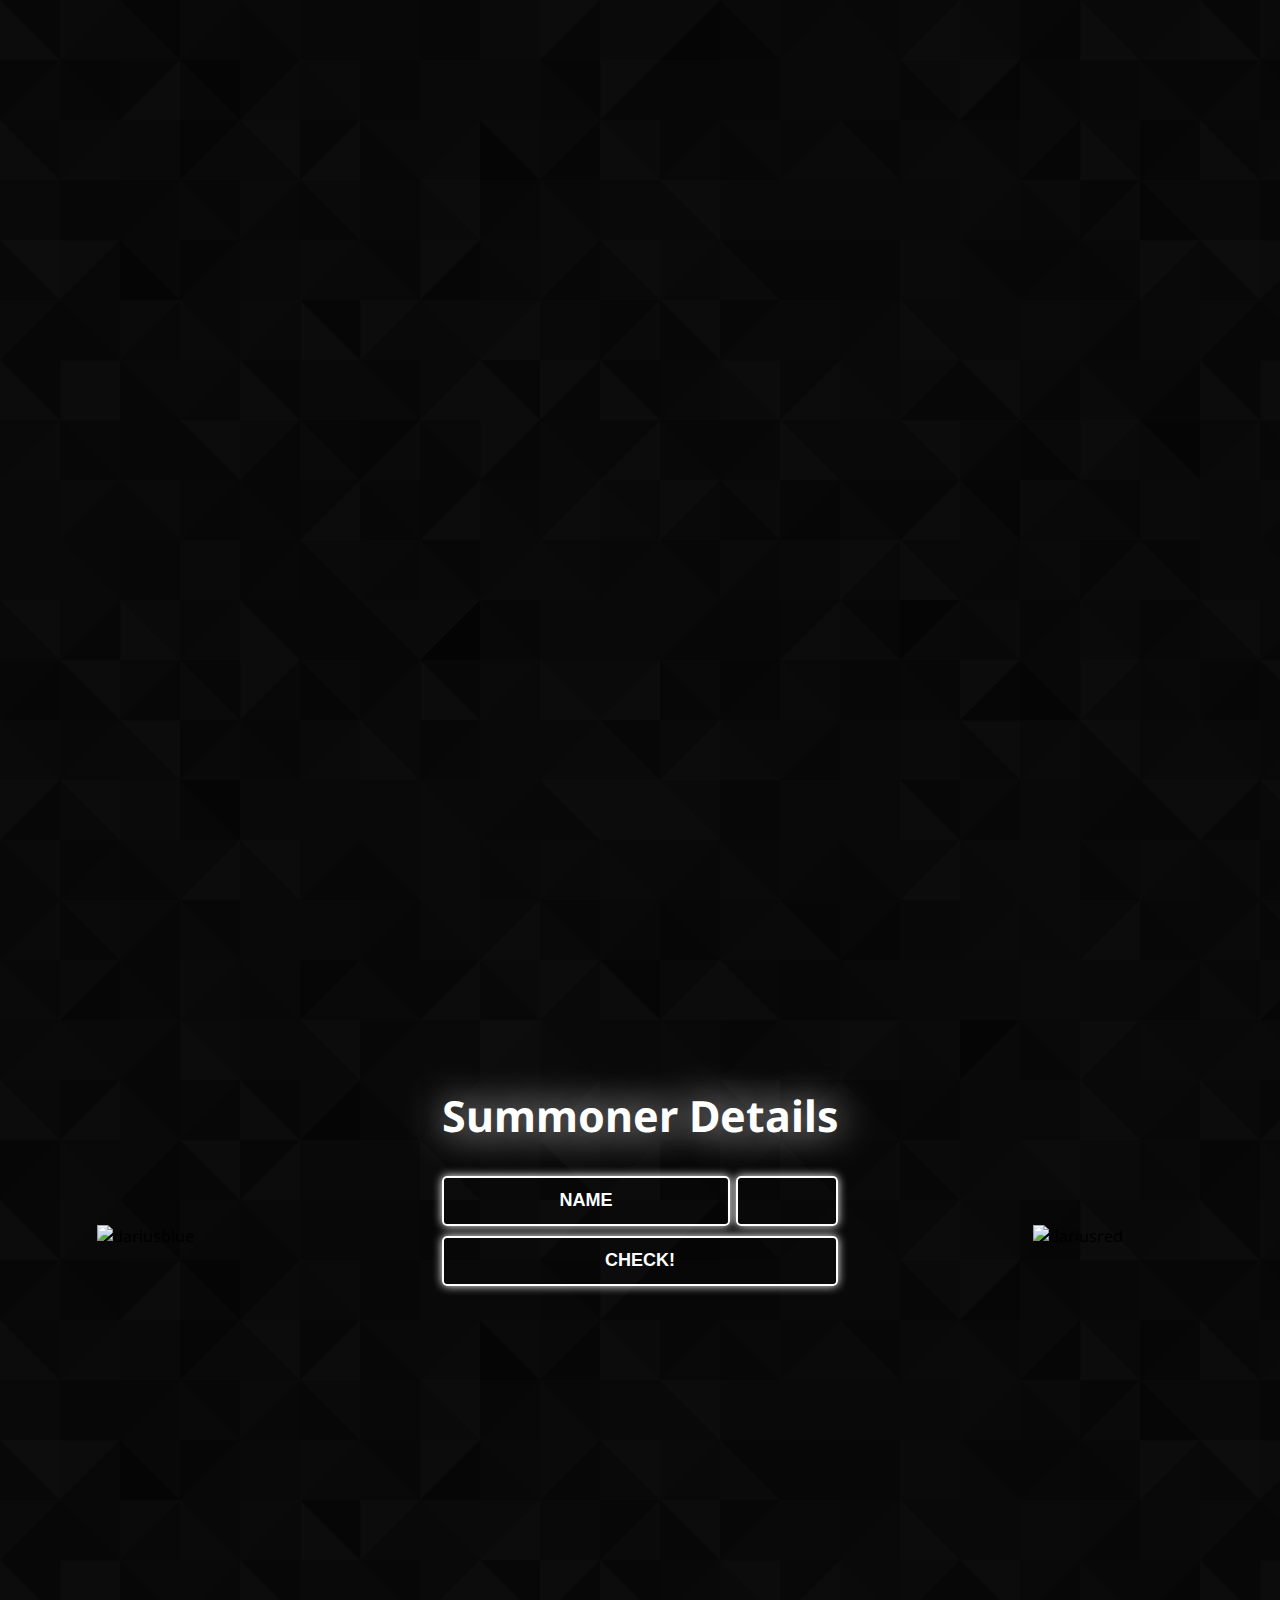
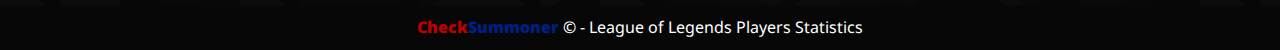
==== commit b589d1bc: "Working on mobile version" ====
--- a/index.html
+++ b/index.html
@@ -257,9 +257,8 @@
 
 		<div class="change"></div>
 
-		<!--
-			<script>
-				$("main").load("stats.html");
-			</script>
-		--></body>
+		<!-- <script>
+			$("main").load("stats.html");
+		</script> -->
+	</body>
 </html>
--- a/css/main.css
+++ b/css/main.css
@@ -136,7 +136,7 @@
   font-size: 22px;
 }
 
-@media only screen and (max-width: 680px) {
+@media only screen and (max-width: 700px) {
   .paralax {
     height: 500px;
   }
@@ -254,7 +254,7 @@
 }
 
 .form__server {
-  width: calc(27% - 8px);
+  width: calc(27% - 6px);
   float: left;
   line-height: 46px;
   padding-left: 15px;
@@ -347,7 +347,7 @@
   left: 0;
 }
 
-@media only screen and (max-width: 680px) {
+@media only screen and (max-width: 700px) {
   .form {
     width: 340px;
   }
@@ -368,12 +368,19 @@
   width: calc(50% - 10px);
   float: left;
   font-size: 16px;
-  padding: 5px;
   margin: 5px;
+  padding: 6px;
   -webkit-box-shadow: 0 0 5px #fff;
           box-shadow: 0 0 5px #fff;
 }
 
+@media only screen and (max-width: 700px) {
+  .servers__item {
+    font-size: 13px;
+    padding: 8px;
+  }
+}
+
 ::-webkit-input-placeholder {
   color: #fff;
   opacity: 1;
@@ -394,7 +401,7 @@
   opacity: 1;
 }
 
-@media only screen and (max-width: 680px) {
+@media only screen and (max-width: 700px) {
   .params__image-left, .params__image-right {
     display: none;
   }
@@ -443,8 +450,25 @@
   color: #139a43;
 }
 
+@media only screen and (max-width: 700px) {
+  .player {
+    height: 100px;
+  }
+  .player__icon {
+    height: 50px;
+    margin-right: 10px;
+  }
+  .player__nick {
+    font-size: 16px;
+  }
+  .player__lvl {
+    font-size: 15px;
+    margin-left: 15px;
+  }
+}
+
 .wrapper0 {
-  height: 400px;
+  min-height: 400px;
   width: 100%;
   display: -webkit-box;
   display: -ms-flexbox;
@@ -455,6 +479,18 @@
   -webkit-box-pack: center;
       -ms-flex-pack: center;
           justify-content: center;
+  padding: 18px 0;
+}
+
+@media only screen and (max-width: 700px) {
+  .wrapper0 {
+    -webkit-box-orient: vertical;
+    -webkit-box-direction: normal;
+        -ms-flex-direction: column;
+            flex-direction: column;
+    -ms-flex-line-pack: distribute;
+        align-content: space-around;
+  }
 }
 
 .wrapper1 {
@@ -487,7 +523,9 @@
 }
 
 .rank {
-  width: calc(100% / 3);
+  -webkit-box-flex: 1;
+      -ms-flex: 1;
+          flex: 1;
   position: relative;
 }
 
@@ -588,6 +626,18 @@
   opacity: 0;
 }
 
+@media only screen and (max-width: 700px) {
+  .mastery__img {
+    width: 100px;
+  }
+  .mastery__text {
+    font-size: 14px;
+  }
+  .mastery__text--lvl {
+    font-size: 12px;
+  }
+}
+
 .match {
   margin: 5px;
   width: 500px;
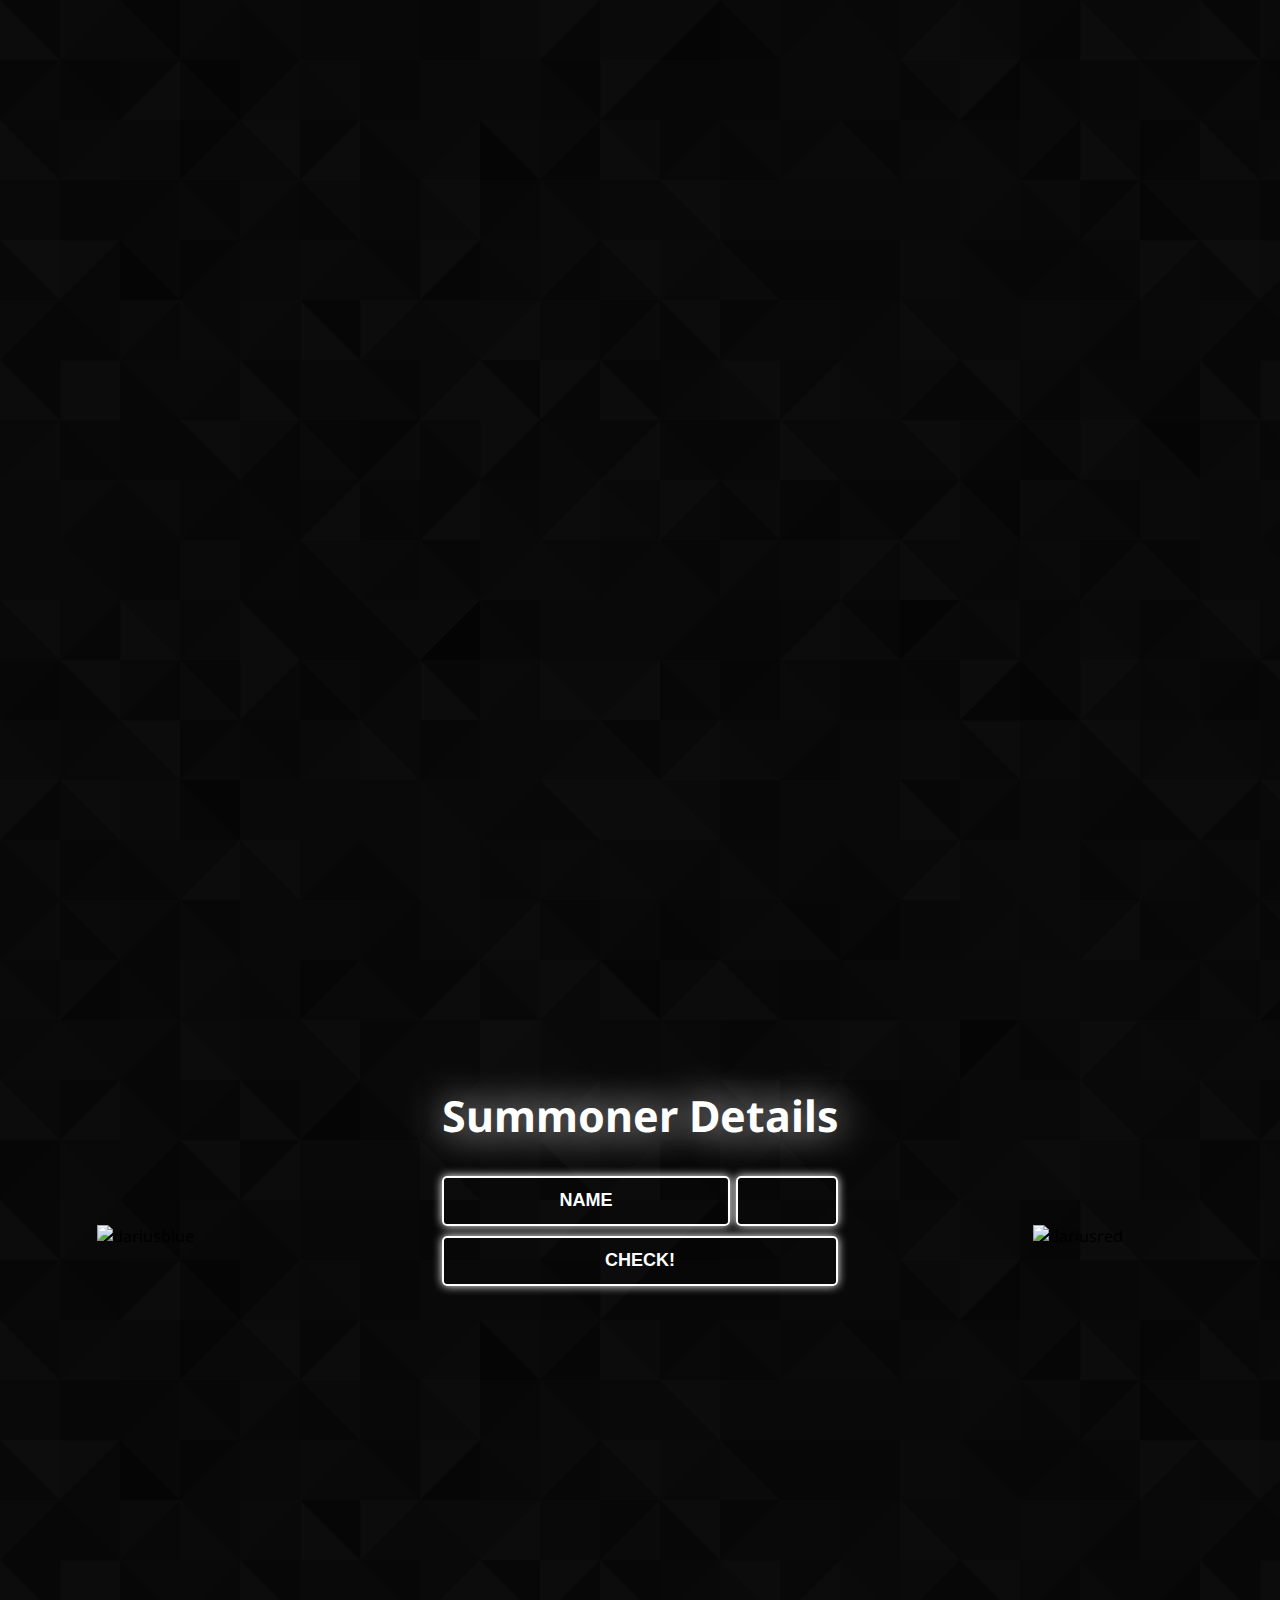
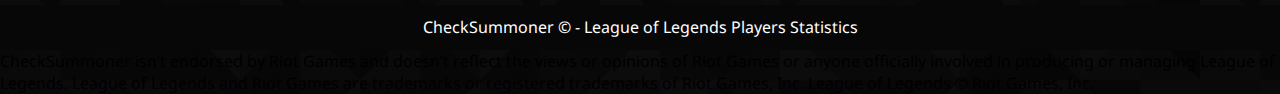
==== commit 94a29ae4: "Defer scripts" ====
--- a/index.html
+++ b/index.html
@@ -12,6 +12,24 @@
 -->
 <html lang="en">
 	<head>
+		<!-- Global site tag (gtag.js) - Google Analytics -->
+		<script
+			defer
+			src="https://www.googletagmanager.com/gtag/js?id=UA-122734777-1"
+		></script>
+		<script defer>
+			var host = window.location.hostname;
+			if (host != "localhost") {
+				window.dataLayer = window.dataLayer || [];
+				function gtag() {
+					dataLayer.push(arguments);
+				}
+				gtag("js", new Date());
+
+				gtag("config", "UA-122734777-1");
+			}
+		</script>
+
 		<meta charset="utf-8" />
 		<meta http-equiv="X-UA-Compatible" content="IE=edge" />
 
@@ -50,11 +68,10 @@
 			src="js/form__server.js"
 			type="text/javascript"
 			async
-			defer
-		></script>
-		<script src="js/CSAPI.js" type="text/javascript"></script>
-
-		<script src="https://www.google.com/recaptcha/api.js" async defer></script>
+		></script>
+		<script src="js/CSAPI.js" type="text/javascript" async></script>
+
+		<script src="https://www.google.com/recaptcha/api.js" async></script>
 
 		<!--Favicon-->
 		<link
@@ -136,8 +153,20 @@
 
 		<meta
 			name="google-site-verification"
-			content="jsrsZYCieObOzCrytRKdNk5a-mWP0N6QZvrIZx-pI2w"
-		/>
+			content="gK-OKD68hK0l62-SOFw7LsjCIIy4r_KMJnQNwPPS4IA"
+		/>
+
+		<script
+			type="text/javascript"
+			id="cookieinfo"
+			src="//cookieinfoscript.com/js/cookieinfo.min.js"
+			data-bg="#070707"
+			data-divlink="#070707"
+			data-fg="#ffffff"
+			data-link="#139a43"
+			data-divlinkbg="#139a43"
+			defer
+		></script>
 	</head>
 	<body onselectstart="return false">
 		<header><div class="logo"></div></header>
@@ -249,12 +278,15 @@
 
 		<footer>
 			<div class="footer">
-				<span class="footer__redtext">Check</span
-				><span class="footer__bluetext">Summoner</span> &copy; - League of
+				<span class="red">Check</span
+				><span class="blue">Summoner</span> &copy; - League of
 				Legends Players Statistics
 			</div>
 		</footer>
 
+		<div class="pageinfo">
+				<span class="red">Check</span><span class="blue">Summoner</span> isn’t endorsed by Riot Games and doesn’t reflect the views or opinions of Riot Games or anyone officially involved in producing or managing League of Legends. League of Legends and Riot Games are trademarks or registered trademarks of Riot Games, Inc. League of Legends © Riot Games, Inc.
+		</div>
 		<div class="change"></div>
 
 		<!-- <script>
